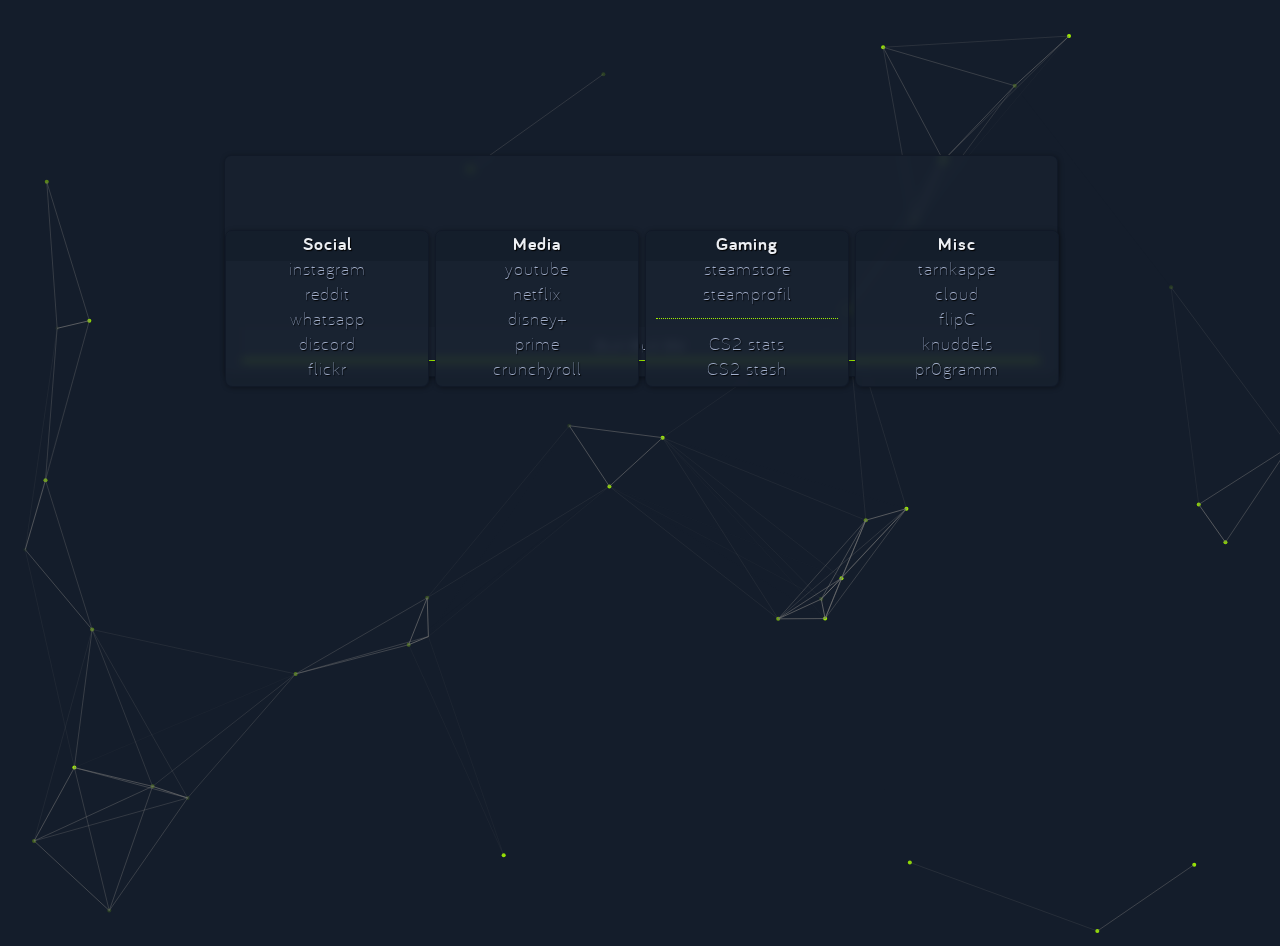
==== start/index.html @ fab628dd "Update index.html" ====
<!doctype html>
<html lang="de">
	<head>
	<meta charset="utf-8">
        <meta name="description" content="Meine persönliche Startseite.">
        <meta name="viewport" content="device-wide, initial-scale=1.0, shrink-to-fit=yes">
        <meta property="og:image" content="https://hypercrites.github.io/img/preview.png"/>
    	<meta property="og:type" content="website"/>
	<meta property="og:title" content="Meine persönliche Startseite."/>
	<meta property="og:description" content="Meine persönliche Startseite."/>
        <link rel="shortcut icon" href="img/favicon.png">
        <link href="style/default.css" rel="stylesheet">
	<title>Startseite</title>
        <base target="_blank">
        <script type="text/javascript" src="js/background.js"></script>
        <script type="text/javascript">
        	console.clear();
        	console.log('SO geil ist der Quellcode nun wirklich nicht. :^\)')
        </script>
	</head>
	<body>
   <div class="site">
    <div class="suchbox">
      <iframe class="wetter" src="https://wttr.in/Boizenburg?format=%l:+%c+%t+%w" title="Wetter"></iframe><br>
      <form id="suchform" class="ddg" action="https://ddg.gg" method="get">
        <input autofocus class="suche" type="text" spellcheck="false" autocomplete="off" name="q" placeholder="DuckDuckGo">
      </form>
    </div>
    <div class="bookmarks">
	     <div class="bookmark">
		     <div class="header">Social</div>
		     <a href="https://instagram.com">instagram</a>
                     <a href="https://reddit.com/r/popular">reddit</a>
		     <a href="https://web.whatsapp.com">whatsapp</a>
		     <a href="https://discord.com">discord</a>
		     <a href="https://flickr.com">flickr</a>
	     </div>
	    <div class="bookmark">
		     <div class="header">Media</div>
		     <a href="https://youtube.com">youtube</a>
		     <a href="https://netflix.com">netflix</a>
		     <a href="https://disneyplus.com">disney+</a>
		     <a href="https://www.amazon.de/gp/browse.html?node=3010075031">prime</a>
		     <a href="https://crunchyroll.com">crunchyroll</a>
	     </div>
	    <div class="bookmark">
		     <div class="header">Gaming</div>
		     <a href="https://store.steampowered.com/?l=german">steamstore</a>
		     <a href="https://steamcommunity.com/id/hypercrites/?l=german">steamprofil</a>
		     <hr>
		     <a href="https://leetify.com/app/profile/76561197998946551">CS2 stats</a>
		     <a href="https://csgostash.com">CS2 stash</a>
	     </div>
	    <div class="bookmark">
		     <div class="header">Misc</div>
		     <a href="https://tarnkappe.info/">tarnkappe</a>
		     <a href="https://cloud.daa-fs-nmh.de">cloud</a>
		     <a href="https://flipc.org">flipC</a>
		     <a href="https://knuddels.de">knuddels</a>
		     <a href="https://pr0gramm.com">pr0gramm</a>
	     </div>
    </div>
   </div>
     <canvas id="nokey">
      <!-- https://codepen.io/jkiss/pen/OVEeqK -->
     </canvas>
	</body>
</html>
---- start/style/default.css ----
/* Meine Schriftarten */
@import url(bariol-font.css);


/* Allgemeines Aussehen der Seite, 
das Farbschema habe ich mir von hackthebox gemopst.
*/
:root {
    --weiß: #eceff4;
    --weißtr: #eceff480;
    --grau: #a4b1cd;
    --grautr: #a4b1cd80;
    --blau: #141d2b;
    --blautr: #141d2b80;
    --hellblau: #1a2332;
    --hellblautr: #1a233280;
    --dunkelblau: #111927;
    --dunkelblautr: #11192780;
    --highlight: #212a39;
    --highlighttr: #212a3980;
    --grün: #9fef00;
    --grüntr: #9fef0080;
    --normal: bariolregular, Arial, Helvetica, sans-serif;
    --leicht: bariollight, Arial, Helvetica, sans-serif;
    --fett: bariolbold, Arial, Helvetica, sans-serif;
    --kursiv: bariolitalic, Arial, Helvetica, sans-serif;
    --titelschatten: 0px 1px 0px #609100, 0px 2px 0px #609100, 0px 3px 0px #609100, 0px 4px 0px #609100, 0px 5px 4px #000000;
    
}

body {
    background-color: var(--blau);
    color: var(--weiß);
    font-family: var(--normal), Arial, Helvetica, sans-serif;
    font-size: 18px;
    letter-spacing: 1px;
    text-shadow: 1px 1px 1px #000000;
    margin-top: -15px;
    margin-left: auto;
    margin-right: auto;
    line-height: 25px;
    padding-top: 20px;
    padding-bottom: 20px;
    overflow: hidden;
}

hr {
    max-width: 95%;
    border-top: 1px dotted var(--grün);
    border-bottom: none;
    border-left: none;
    border-right: none;
    margin-top: 12px;
    margin-bottom: 12px;
    box-shadow: var(--boxschatten);
}

::selection {
    color: var(--dunkelblau);
    background-color: var(--grün);
    text-shadow: none;
}

a {
    color: var(--grau);
    text-decoration-line: none;
    display: block;
}

a:hover {
    color: var(--weiß);
    font-family: var(--fett), Arial, Helvetica, sans-serif;
    text-decoration-line: underline;
    text-decoration-color: var(--grün);  
    text-decoration-style: wavy;
    animation: fade 0.8s;
}

/* Schriftarten-Stile */ 
b, strong {
    font-family: var(--fett);
}

i, em {
    font-family: var(--kursiv);
}

p.titel {
    font-size: 22px;
    font-family: var(--fett);
    display: inline-block;
    vertical-align: middle;
} 

p.dreideh {
    color: var(--grün);
    font-family: var(--fett);
    font-size: 32px;
    font-weight: bold;
    margin-top: 5px;
    margin-bottom: 10px;
    display: inline-block;
    vertical-align: middle;
    text-shadow: var(--titelschatten);
}

p.kursiv {
    color: var(--lila);
    font-style: italic;
    font-weight: bold;
    display: inline;
    text-shadow: var(--textschatten);
}

p.fett {
    font-family: var(--handschrift);
    font-weight: bold;
    letter-spacing: 1px;
    display: inline;
}

p.unterstrichen {
    text-decoration: underline var(--grün);
    display: inline;
}


/* Container-Spezifische Stile */
div.site {
    display: flex;
    justify-content: center;
}

div.bookmarks {
    display: block;
    margin-top: 220px;
    margin-bottom: 0px;
    position: fixed;
    width: 800px;
    min-width: 310px;
}

div.bookmark {
    display: inline-block;
    margin-top: 5px;
    margin-bottom: 0px;
    padding: 5px;
    background: var(--hellblautr);
    backdrop-filter: blur(5px);
    width: 192px;
    border: 1px solid var(--dunkelblau);
    border-radius: 7px;
    box-shadow: 1px 1px 5px 0px #0000005b;
    vertical-align: top;
    text-align: center;
    animation: onload 1.0s;
}

div.bookmark:hover {
    border: 1px solid var(--highlight);
}

div.bookmark:first-child {
    margin-left: -15px;
}

div.bookmark:last-child {
    margin-right: -20px;
}

div.header {
    background-color: var(--dunkelblautr);
    color: var(--weiß);
    margin-top: -5px;
    margin-bottom: -5px;
    margin-left: -5px;
    margin-right: -5px;
    border: none;
    border-radius: 7px 7px 0px 0px;
    font-family: var(--fett);
    text-align: center;
    cursor: default;
    padding-bottom: 5px;
}

div.titel {
    transform: rotate(-5deg);
    float:right;
    margin-top: -10px;
    padding-top: 10px;
    padding-left: 5px;
    text-align: center;
}

div.tags {
    margin-top: 10px;
    margin-bottom: -10px;
    text-align: center;
}

div.links {
    text-align: center;
    word-spacing: 8px;
}

/* Wetter */
iframe.wetter {
    color: #eceff4;
    text-align: center;
    font-size: 24px;
    border: none;
}

/* Suchleiste */
div.suchbox {
    background: var(--hellblautr);
    backdrop-filter: blur(5px);
    display: block;
    margin-top: 150px;
    margin-bottom: 0px;
    margin-right: -2px;
    position: fixed;
    width: 802px;
    min-width: 310px;
    border: 1px solid var(--dunkelblau);
    border-radius: 7px;
    box-shadow: 1px 1px 5px 0px #0000005b;
    padding: 15px;
    animation: onload 0.8s;
}

div.suchbox:hover {
    border: 1px solid var(--highlight);
}

form#suchform {
    margin-left: -5px;
    margin-right: -5px;
}

input.suche {
    background: var(--hellblautr);
    backdrop-filter: blur(5px);
    color: var(--grün);
    font-size: 20px;
    display: block;
    border-top: none;
    border-bottom: 1px solid var(--dunkelblau);
    border-left: none;
    border-right: none;
    border-radius: 0;
    outline: 0;
    box-shadow: none;
    width: 97%;
    margin-left: auto;
    margin-right: auto;
    padding: 5px;
}

input.suche:hover, input.suche:active, input.suche:focus {
    border-top: none;
    border-bottom: 1px solid var(--grün);
    border-left: none;
    border-right: none;
}

input::placeholder {
    color: var(--grau);
    font-family: var(--kursiv), Arial, Helvetica, sans-serif;
    text-align: center;
    font-size: 12px;
    letter-spacing: 3px;
    text-shadow: 1px 1px 1px #000000;
}

/* Mobilgedöns */
@media all and (max-width: 810px) {
    body {
        background-image: url('../img/background.png');
        background-repeat: repeat;
        overflow: scroll;
    }

    canvas { 
        opacity: 0;
        visibility: hidden;
        width: 1px;
        height: 1px;
    }

    div.side {
        display: block;
    }

    iframe.wetter {
        width: 0px;
        height: 0px;
        opacity: 0px;
    }
    
    div.bookmarks {
        margin-top: 0px;
        margin-left: -10px;
        width: 95%;
        position: relative;
        padding-top: 50px;
    }

    div.bookmark {
        display: block;
        width: 100%;
    }

    div.bookmark:first-child {
        margin-left: 0px;
    }

    div.bookmark:last-child {
        margin-right: 0px;
    }

    div.suchbox {
        margin-top: 0px;
        padding: 5px;
        width: 100%;
        top: 0;
        z-index: 9999;
    }
}


/* Animationen */
@keyframes onload {
    0% { transform: scale(0.1); opacity: 0; filter: blur(10px); }
    50% { transform: scale(1.1); opacity: 0.5; filter: blur(5px); }
    100% { transform: scale(1); opacity: 1; filter: blur(0px); }
}

@keyframes fade {
    0% { color: var(--grau); }
    100% { color: var(--weiß); }
}
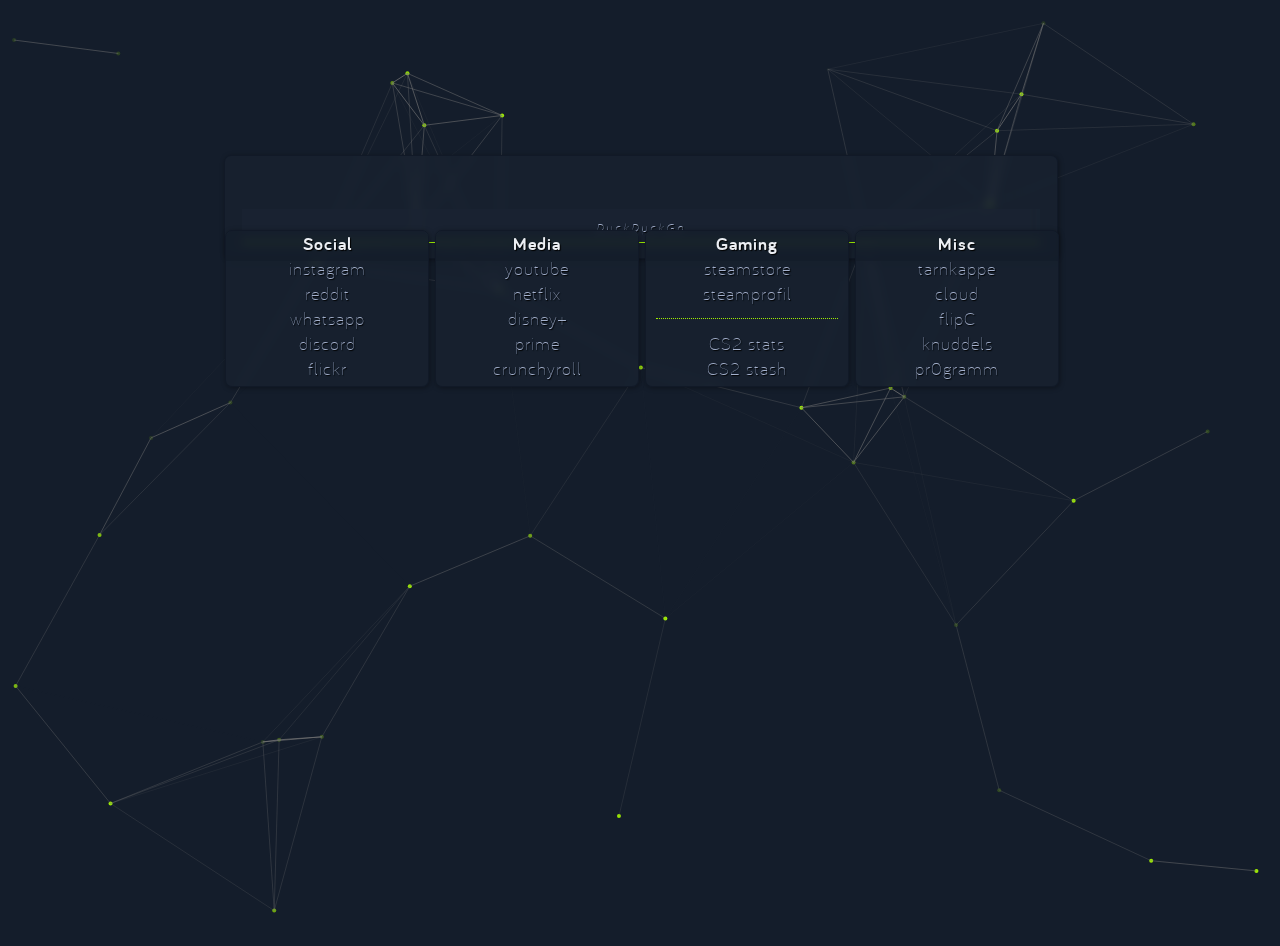
==== commit a6a2656a: "Update index.html" ====
--- a/start/index.html
+++ b/start/index.html
@@ -21,7 +21,7 @@
 	<body>
    <div class="site">
     <div class="suchbox">
-      <iframe class="wetter" src="https://wttr.in/Boizenburg?format=%l:+%c+%t+%w" title="Wetter"></iframe><br>
+      <iframe class="wetter" src="https://wttr.in/Boizenburg?format=%l:+%c+%t+%w" title="Wetter" style="color: #eceff4 !important;"></iframe><br>
       <form id="suchform" class="ddg" action="https://ddg.gg" method="get">
         <input autofocus class="suche" type="text" spellcheck="false" autocomplete="off" name="q" placeholder="DuckDuckGo">
       </form>
--- a/start/style/default.css
+++ b/start/style/default.css
@@ -209,6 +209,7 @@
     text-align: center;
     font-size: 24px;
     border: none;
+    height: 32px;
 }
 
 /* Suchleiste */
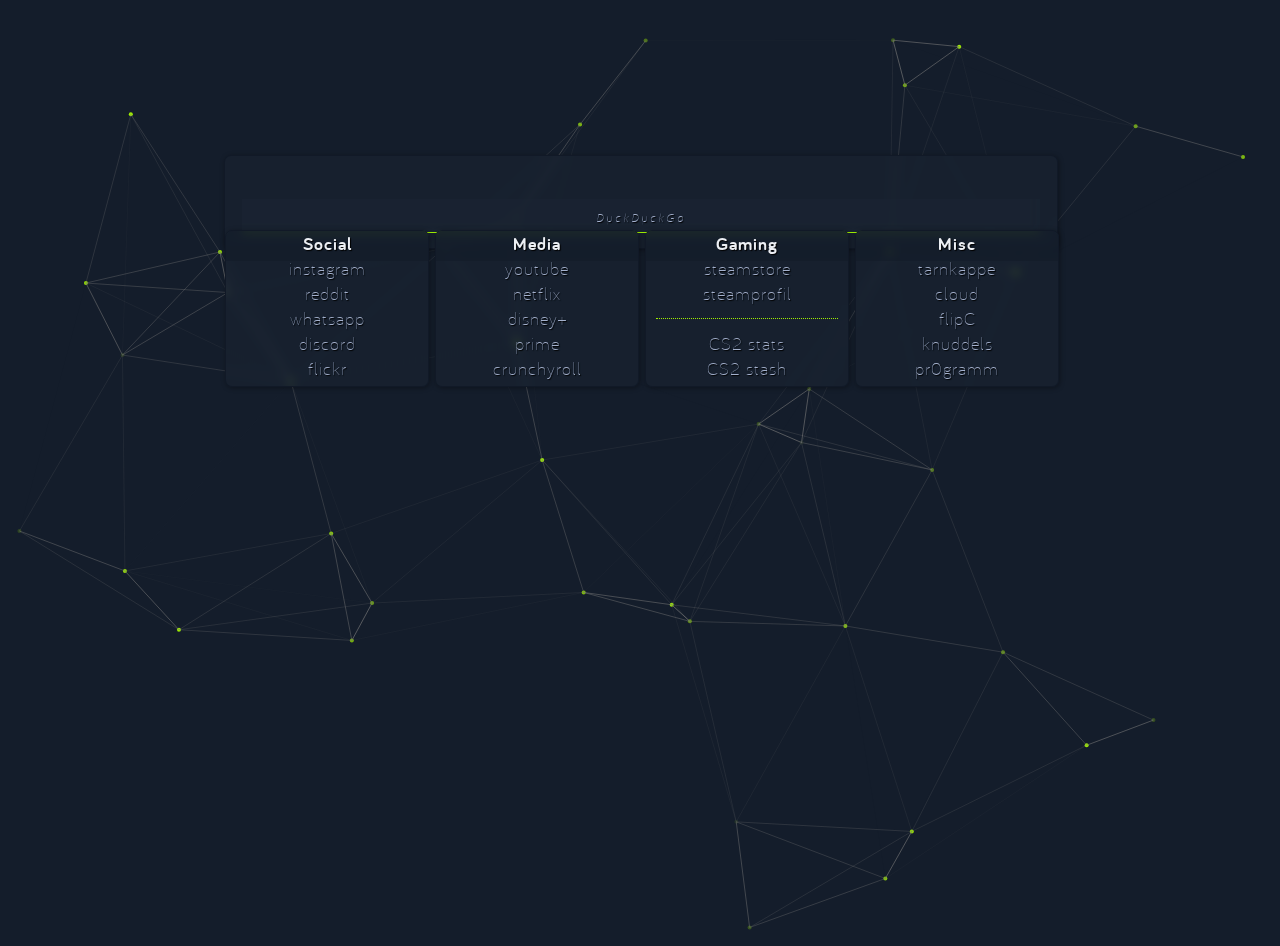
==== commit 339e86c8: "Update index.html" ====
--- a/start/index.html
+++ b/start/index.html
@@ -14,6 +14,13 @@
         <base target="_blank">
         <script type="text/javascript" src="js/background.js"></script>
         <script type="text/javascript">
+		var frame = document.getElementByClassName('wetter');
+		    frame.onload = function () {
+		        var body = frame.contentWindow.document.querySelector('body');
+		        body.style.color = '#eceff4';
+		        body.style.fontSize = '26px';
+		        body.style.lineHeight = '20px';
+		};
         	console.clear();
         	console.log('SO geil ist der Quellcode nun wirklich nicht. :^\)')
         </script>
@@ -21,7 +28,7 @@
 	<body>
    <div class="site">
     <div class="suchbox">
-      <iframe class="wetter" src="https://wttr.in/Boizenburg?format=%l:+%c+%t+%w" title="Wetter" style="color: #eceff4 !important;"></iframe><br>
+      <iframe class="wetter" src="https://wttr.in/Boizenburg?format=%l:+%c+%t+%w" title="Wetter"></iframe><br>
       <form id="suchform" class="ddg" action="https://ddg.gg" method="get">
         <input autofocus class="suche" type="text" spellcheck="false" autocomplete="off" name="q" placeholder="DuckDuckGo">
       </form>
--- a/start/style/default.css
+++ b/start/style/default.css
@@ -209,8 +209,9 @@
     text-align: center;
     font-size: 24px;
     border: none;
-    height: 32px;
-}
+    height: 22px;
+}
+
 
 /* Suchleiste */
 div.suchbox {
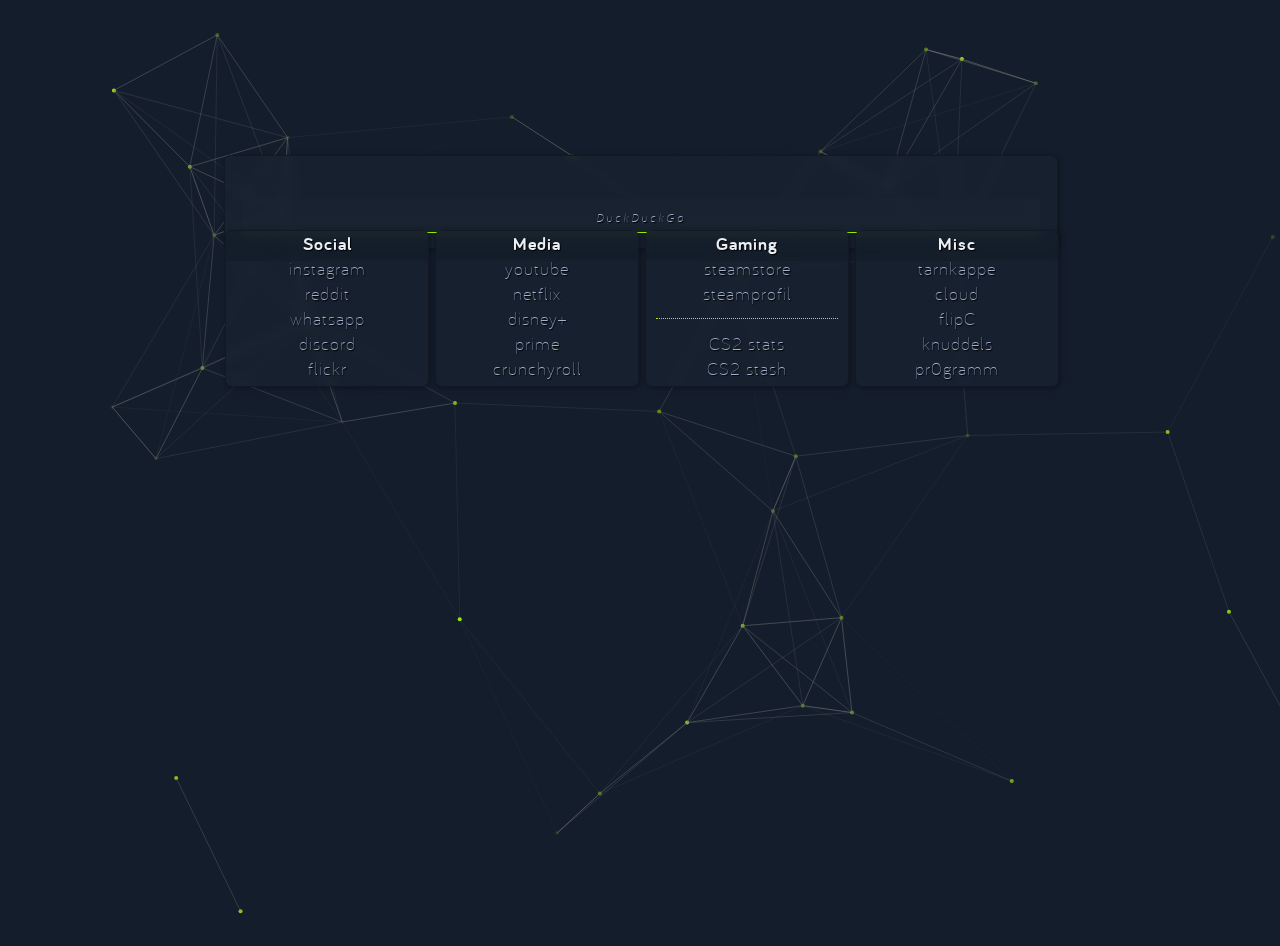
==== commit 279954e3: "Update index.html" ====
--- a/start/index.html
+++ b/start/index.html
@@ -20,6 +20,7 @@
 		        body.style.color = '#eceff4';
 		        body.style.fontSize = '26px';
 		        body.style.lineHeight = '20px';
+			body.style.text-align = 'center';
 		};
         	console.clear();
         	console.log('SO geil ist der Quellcode nun wirklich nicht. :^\)')
--- a/start/style/default.css
+++ b/start/style/default.css
@@ -205,11 +205,11 @@
 
 /* Wetter */
 iframe.wetter {
-    color: #eceff4;
-    text-align: center;
-    font-size: 24px;
+    text-align: center;
     border: none;
     height: 22px;
+    margin-top: -10px
+    padding: 5px;
 }
 
 
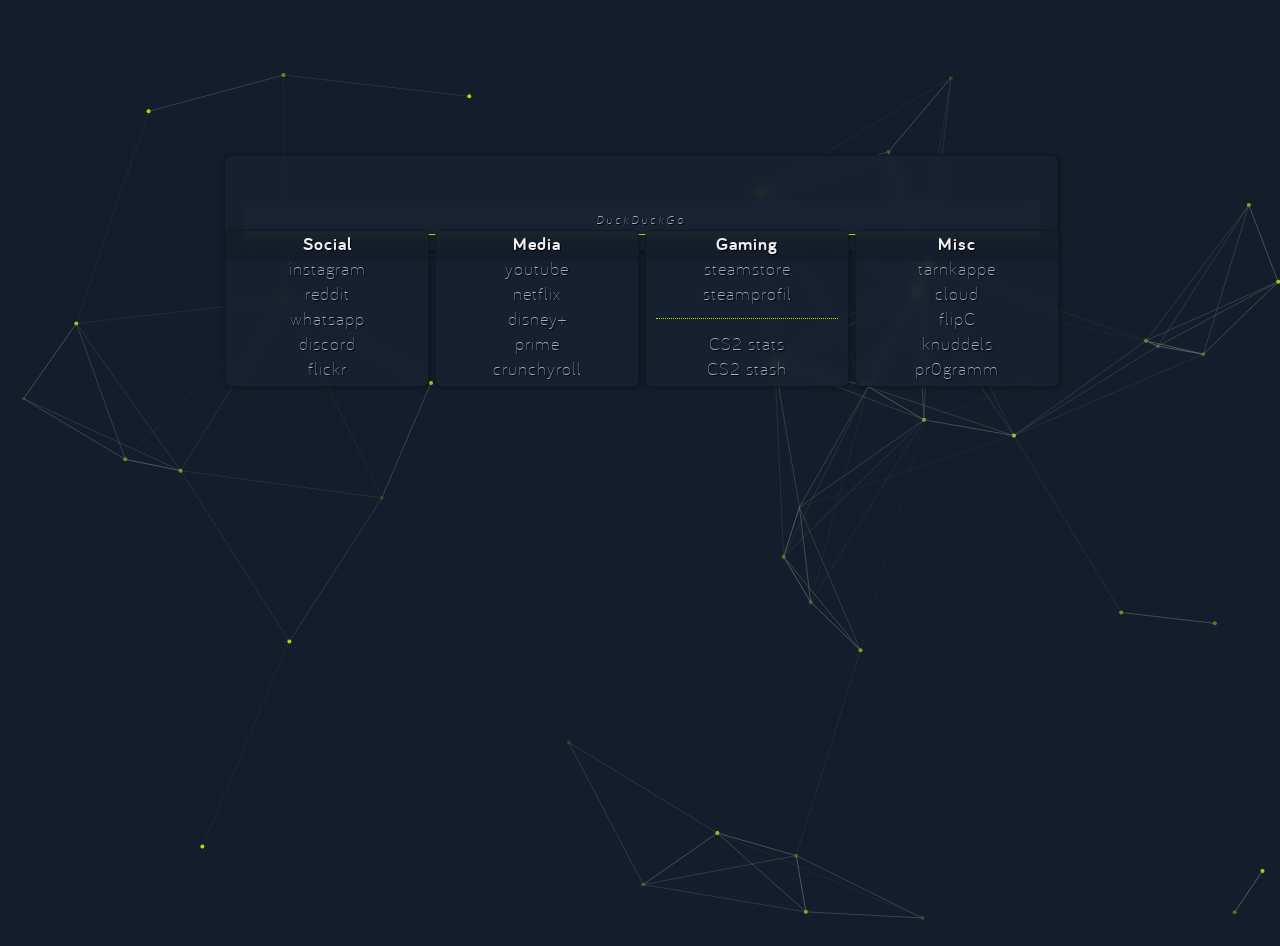
==== commit c2faf5c7: "Update index.html" ====
--- a/start/index.html
+++ b/start/index.html
@@ -14,7 +14,7 @@
         <base target="_blank">
         <script type="text/javascript" src="js/background.js"></script>
         <script type="text/javascript">
-		var frame = document.getElementByClassName('wetter');
+		var frame = document.getElementByID('wetter');
 		    frame.onload = function () {
 		        var body = frame.contentWindow.document.querySelector('body');
 		        body.style.color = '#eceff4';
@@ -29,7 +29,7 @@
 	<body>
    <div class="site">
     <div class="suchbox">
-      <iframe class="wetter" src="https://wttr.in/Boizenburg?format=%l:+%c+%t+%w" title="Wetter"></iframe><br>
+      <iframe class="wetter" id="wetter" src="https://wttr.in/Boizenburg?format=%l:+%c+%t+%w" title="Wetter"></iframe><br>
       <form id="suchform" class="ddg" action="https://ddg.gg" method="get">
         <input autofocus class="suche" type="text" spellcheck="false" autocomplete="off" name="q" placeholder="DuckDuckGo">
       </form>
--- a/start/style/default.css
+++ b/start/style/default.css
@@ -207,8 +207,8 @@
 iframe.wetter {
     text-align: center;
     border: none;
-    height: 22px;
-    margin-top: -10px
+    height: 24px;
+    margin-top: -10px;
     padding: 5px;
 }
 
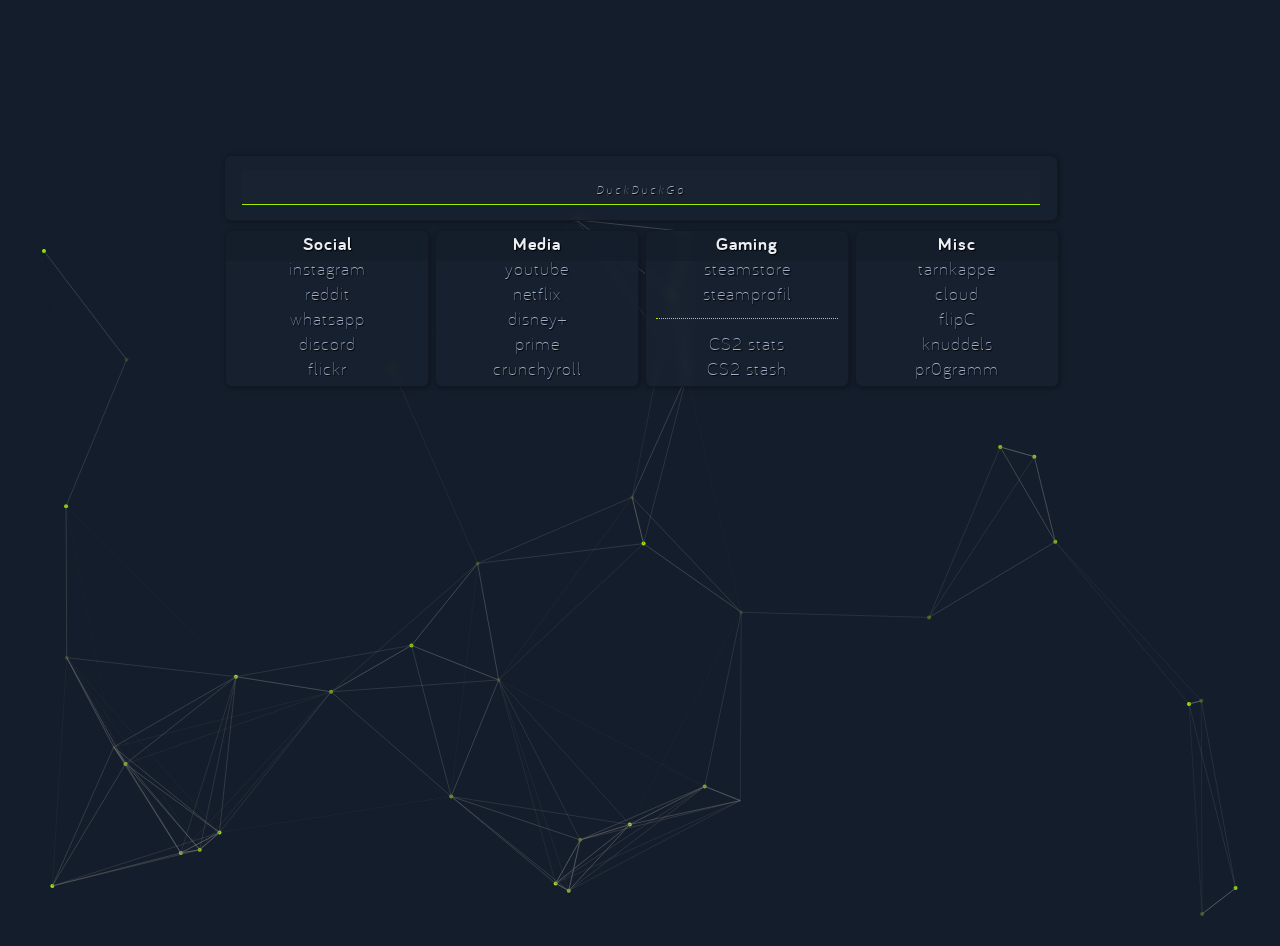
==== commit baa335aa: "Update index.html" ====
--- a/start/index.html
+++ b/start/index.html
@@ -14,14 +14,6 @@
         <base target="_blank">
         <script type="text/javascript" src="js/background.js"></script>
         <script type="text/javascript">
-		var frame = document.getElementByID('wetter');
-		    frame.onload = function () {
-		        var body = frame.contentWindow.document.querySelector('body');
-		        body.style.color = '#eceff4';
-		        body.style.fontSize = '26px';
-		        body.style.lineHeight = '20px';
-			body.style.text-align = 'center';
-		};
         	console.clear();
         	console.log('SO geil ist der Quellcode nun wirklich nicht. :^\)')
         </script>
@@ -29,7 +21,6 @@
 	<body>
    <div class="site">
     <div class="suchbox">
-      <iframe class="wetter" id="wetter" src="https://wttr.in/Boizenburg?format=%l:+%c+%t+%w" title="Wetter"></iframe><br>
       <form id="suchform" class="ddg" action="https://ddg.gg" method="get">
         <input autofocus class="suche" type="text" spellcheck="false" autocomplete="off" name="q" placeholder="DuckDuckGo">
       </form>
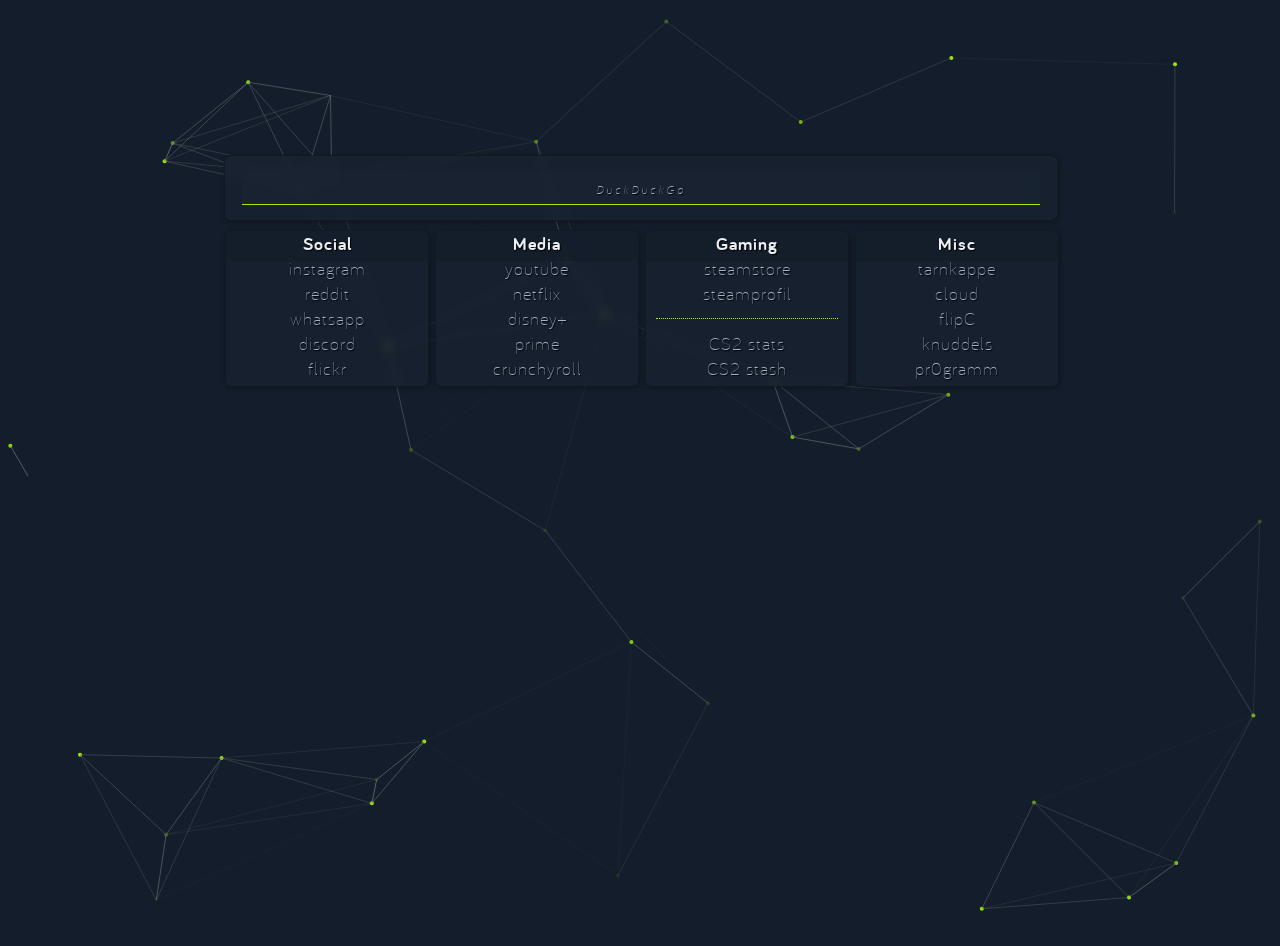
==== commit 0d5af8a1: "Update index.html" ====
--- a/start/index.html
+++ b/start/index.html
@@ -1,22 +1,22 @@
 <!doctype html>
 <html lang="de">
 	<head>
-	<meta charset="utf-8">
-        <meta name="description" content="Meine persönliche Startseite.">
-        <meta name="viewport" content="device-wide, initial-scale=1.0, shrink-to-fit=yes">
-        <meta property="og:image" content="https://hypercrites.github.io/img/preview.png"/>
-    	<meta property="og:type" content="website"/>
-	<meta property="og:title" content="Meine persönliche Startseite."/>
-	<meta property="og:description" content="Meine persönliche Startseite."/>
-        <link rel="shortcut icon" href="img/favicon.png">
-        <link href="style/default.css" rel="stylesheet">
-	<title>Startseite</title>
-        <base target="_blank">
-        <script type="text/javascript" src="js/background.js"></script>
-        <script type="text/javascript">
-        	console.clear();
-        	console.log('SO geil ist der Quellcode nun wirklich nicht. :^\)')
-        </script>
+		<meta charset="utf-8">
+	        <meta name="description" content="Meine persönliche Startseite.">
+	        <meta name="viewport" content="device-wide, initial-scale=1.0, shrink-to-fit=yes">
+	        <meta property="og:image" content="https://hypercrites.github.io/img/preview.png">
+	    	<meta property="og:type" content="website">
+		<meta property="og:title" content="Meine persönliche Startseite.">
+		<meta property="og:description" content="Meine persönliche Startseite.">
+	        <link rel="shortcut icon" href="img/favicon.png">
+	        <link href="style/default.css" rel="stylesheet">
+		<title>Startseite</title>
+	        <base target="_blank">
+	        <script src="js/background.js"></script>
+	        <script>
+	        	console.clear();
+	        	console.log('SO geil ist der Quellcode nun wirklich nicht. :^\)')
+	        </script>
 	</head>
 	<body>
    <div class="site">
--- a/start/style/default.css
+++ b/start/style/default.css
@@ -203,15 +203,6 @@
     word-spacing: 8px;
 }
 
-/* Wetter */
-iframe.wetter {
-    text-align: center;
-    border: none;
-    height: 24px;
-    margin-top: -10px;
-    padding: 5px;
-}
-
 
 /* Suchleiste */
 div.suchbox {
@@ -293,12 +284,6 @@
     div.side {
         display: block;
     }
-
-    iframe.wetter {
-        width: 0px;
-        height: 0px;
-        opacity: 0px;
-    }
     
     div.bookmarks {
         margin-top: 0px;
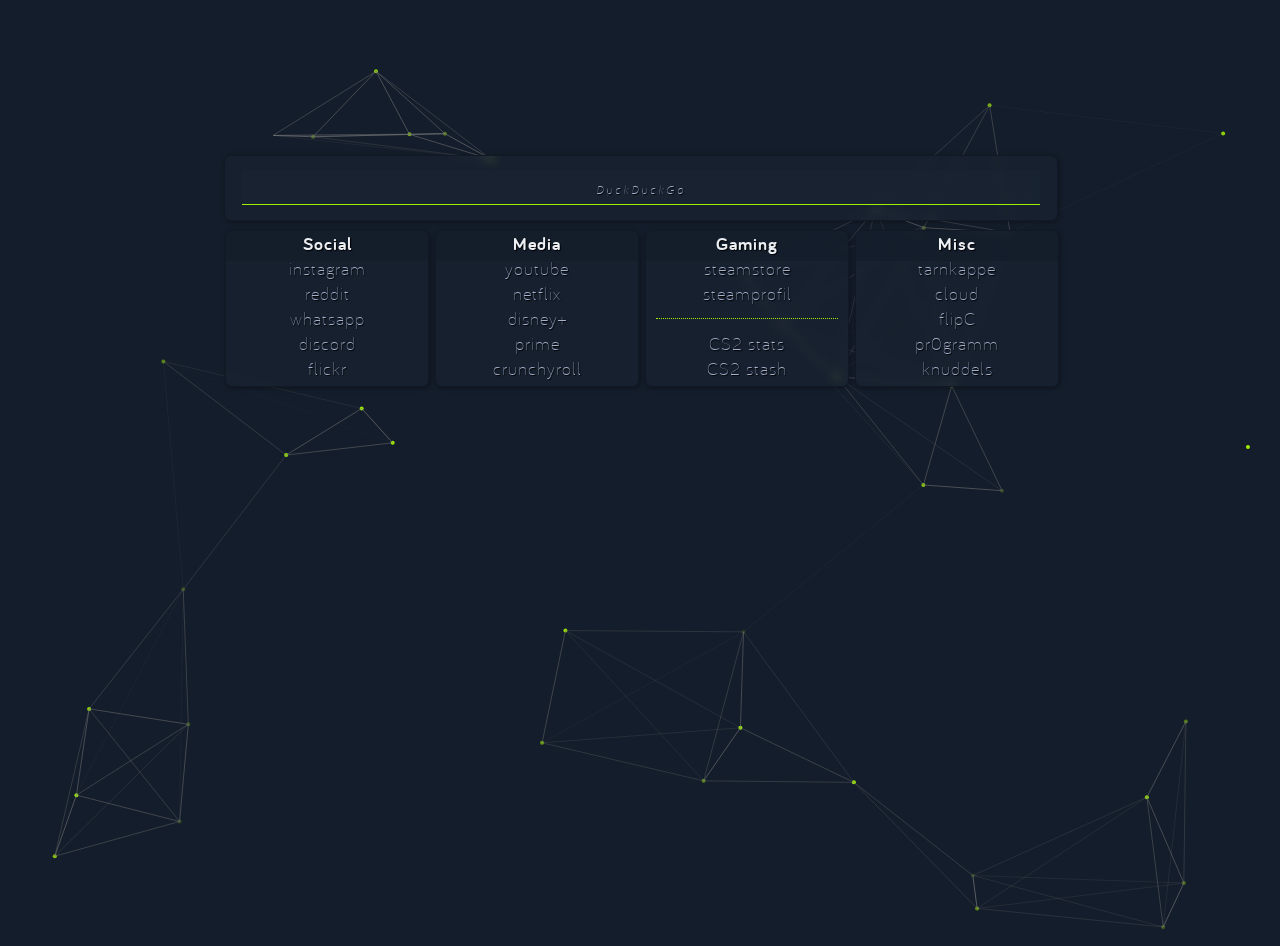
==== commit 21b8cfe2: "Update index.html" ====
--- a/start/index.html
+++ b/start/index.html
@@ -55,8 +55,8 @@
 		     <a href="https://tarnkappe.info/">tarnkappe</a>
 		     <a href="https://cloud.daa-fs-nmh.de">cloud</a>
 		     <a href="https://flipc.org">flipC</a>
+		     <a href="https://pr0gramm.com">pr0gramm</a>
 		     <a href="https://knuddels.de">knuddels</a>
-		     <a href="https://pr0gramm.com">pr0gramm</a>
 	     </div>
     </div>
    </div>
--- a/start/style/default.css
+++ b/start/style/default.css
@@ -272,6 +272,7 @@
         background-image: url('../img/background.png');
         background-repeat: repeat;
         overflow: scroll;
+        line-height: 28px;
     }
 
     canvas { 
@@ -286,7 +287,7 @@
     }
     
     div.bookmarks {
-        margin-top: 0px;
+        margin-top: 5px;
         margin-left: -10px;
         width: 95%;
         position: relative;
@@ -296,6 +297,7 @@
     div.bookmark {
         display: block;
         width: 100%;
+        font-size: 28px;
     }
 
     div.bookmark:first-child {
@@ -313,6 +315,14 @@
         top: 0;
         z-index: 9999;
     }
+
+    input.suche {
+        font-size: 30px;
+    }
+
+    input::placeholder {
+        font-size: 14px;
+    }
 }
 
 
